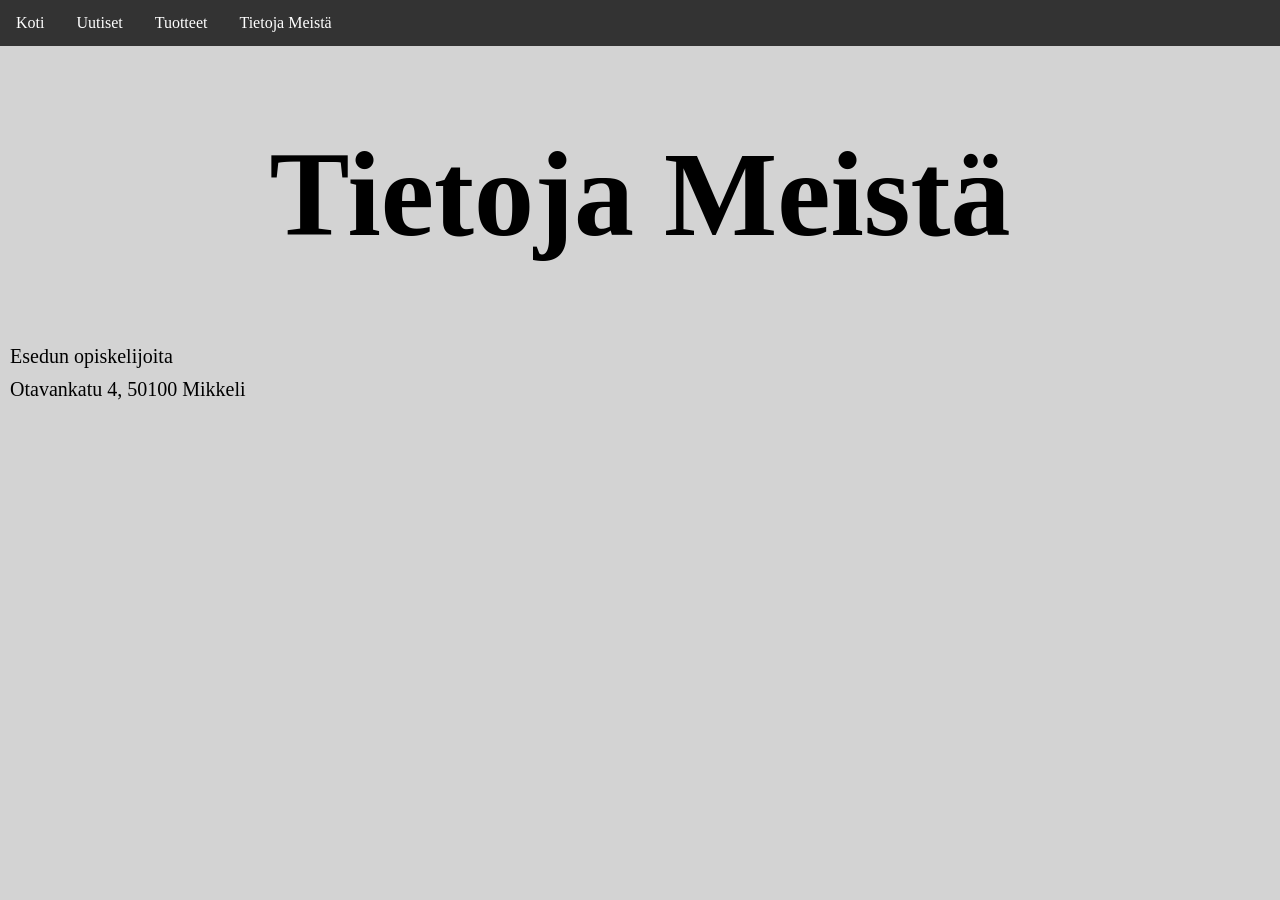
==== tietoja.html @ d65551b3 "Add files via upload" ====
<!DOCTYPE html>
<html>
<head>
<meta charset="UTF-8">
<meta name="viewport" content="width=device-width, initial-scale=1.0">
<link rel="stylesheet" href="style.css" type="text/css">
<title>Tietoja Meistä</title>
</head>
<body>
<ul>
  <li><a href="index.html">Koti</a></li>
  <li><a href="uutiset.html">Uutiset</a></li>
  <li><a href="Tuotteet.html">Tuotteet</a></li>
  <li><a href="tietoja.html">Tietoja Meistä</a></li>
</ul>
<h1>Tietoja Meistä</h1>
<p>Esedun opiskelijoita</p>
<p>Otavankatu 4, 50100 Mikkeli</p>

</body>
</html>
---- style.css ----
body {
  background-color: LightGrey;
  margin: 0;
  padding: 0;
}

h1 {
  color: black;
  text-align: center;
  font-family: verdana;
  font-size: 120px;
  float:center;
}

h3 {
  color: black;
  text-align: center;
  font-family: verdana;
  font-size: 70px;
  float:center;
}
p {
  font-family: verdana;
  font-size: 20px;
}
h2, p {
  margin: 10px;
}

ul {
  list-style-type: none;
  margin: 0;
  padding: 0;
  overflow: hidden;
  background-color: #333333;
}

ul li {
  float: left;
}

ul li a {
  display: block;
  color: white;
  text-align: center;
  padding: 14px 16px;
  text-decoration: none;
}

ul li a:hover {
  background-color: #111111;
}

.omaLogo {
  float: left;
  height: auto;
  width: 400px;

.kuva-kontti {
  display: flex;         /* Asettaa elementit vierekkäin */
  gap: 100px;             /* Kuvien välinen tila */
}
  
.kuva-kontti img {
  width: 20%;            /* Kuvat vievät puolet tilasta kumpikin */
  height: auto;          /* Säilyttää mittasuhteet */
}
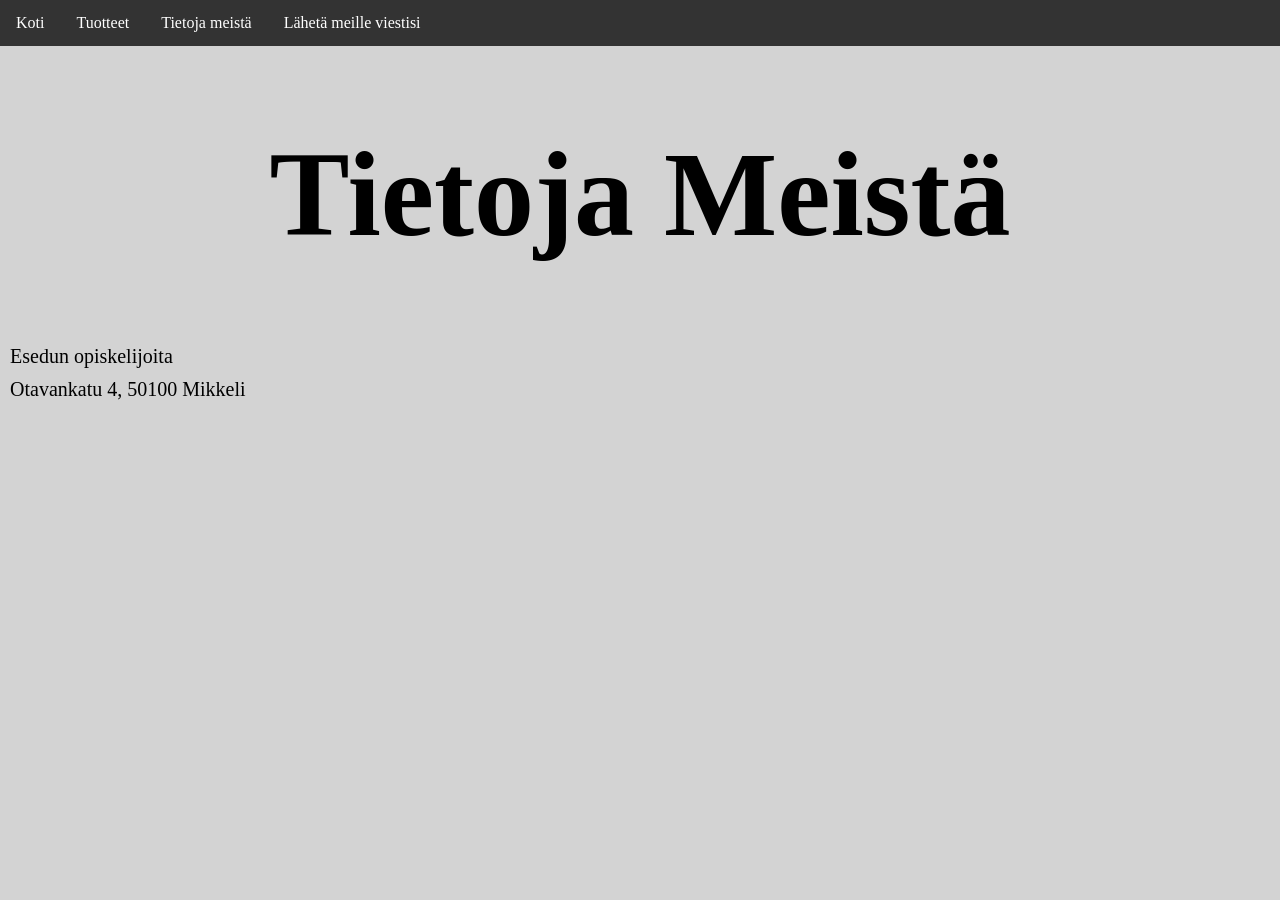
==== commit 6c12eb62: "Update tietoja.html" ====
--- a/tietoja.html
+++ b/tietoja.html
@@ -9,13 +9,13 @@
 <body>
 <ul>
   <li><a href="index.html">Koti</a></li>
-  <li><a href="uutiset.html">Uutiset</a></li>
-  <li><a href="Tuotteet.html">Tuotteet</a></li>
-  <li><a href="tietoja.html">Tietoja Meistä</a></li>
+  <li><a href="tuotteet.html">Tuotteet</a></li>
+  <li><a href="tietoja.html">Tietoja meistä</a></li>
+  <li><a href="viesti.html">Lähetä meille viestisi</a></li>
 </ul>
 <h1>Tietoja Meistä</h1>
 <p>Esedun opiskelijoita</p>
 <p>Otavankatu 4, 50100 Mikkeli</p>
 
 </body>
-</html>+</html>
--- a/style.css
+++ b/style.css
@@ -57,12 +57,12 @@
   width: 400px;
 
 .kuva-kontti {
-  display: flex;         /* Asettaa elementit vierekkäin */
-  gap: 100px;             /* Kuvien välinen tila */
+  display: flex;         /* Asettaa kuvat vierekkäin */
+  gap: 100px;             /* Kuvien välinen tila "ei toimi?"*/
 }
   
 .kuva-kontti img {
-  width: 20%;            /* Kuvat vievät puolet tilasta kumpikin */
+  width: 50%;            /* TODO miksei toimi, pitäisi olla puolet sivusta ja 2 vierekkäin*/
   height: auto;          /* Säilyttää mittasuhteet */
 }
 
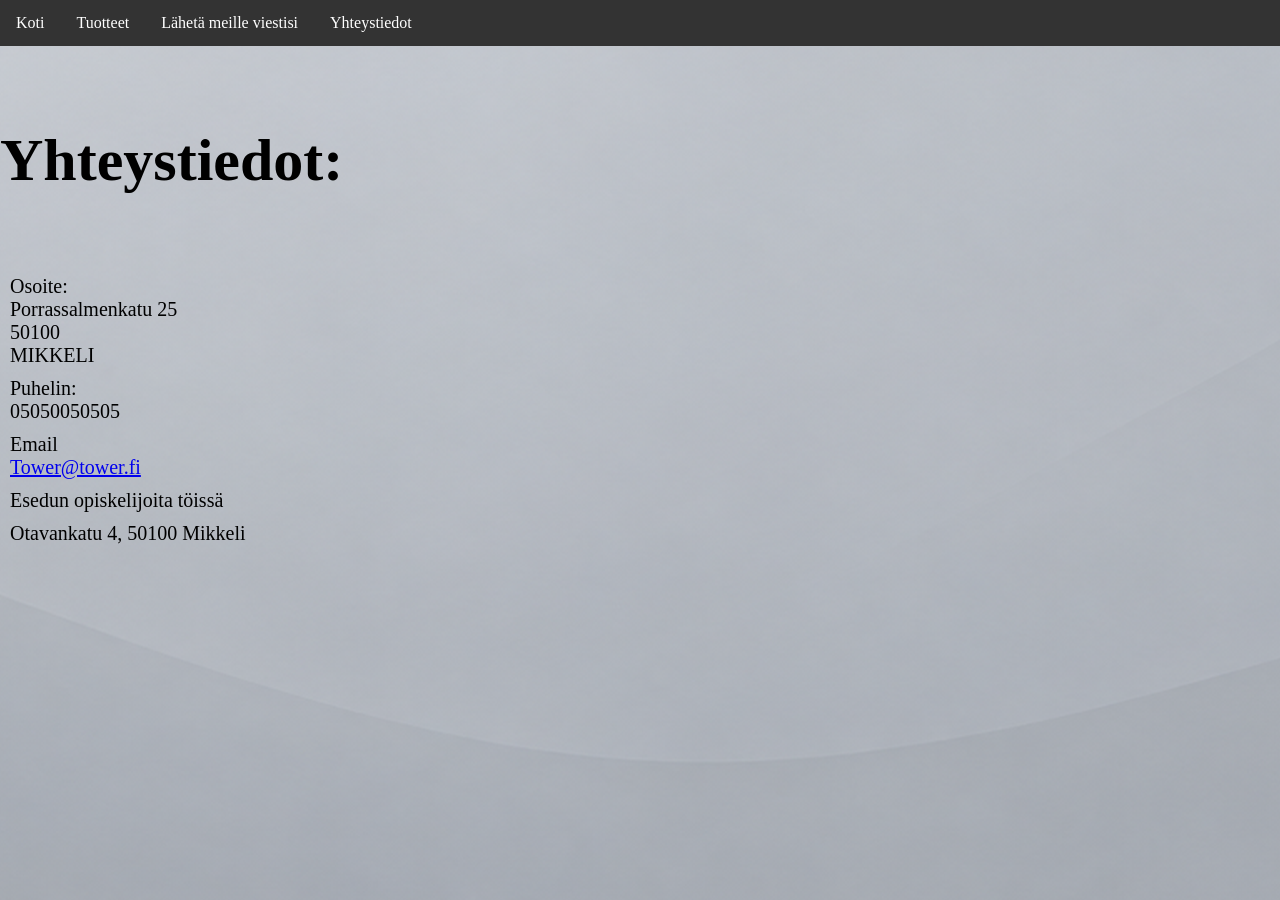
==== commit 3808ee23: "Add files via upload" ====
--- a/tietoja.html
+++ b/tietoja.html
@@ -1,21 +1,24 @@
 <!DOCTYPE html>
 <html>
 <head>
-<meta charset="UTF-8">
-<meta name="viewport" content="width=device-width, initial-scale=1.0">
-<link rel="stylesheet" href="style.css" type="text/css">
-<title>Tietoja Meistä</title>
+  <meta charset="UTF-8">
+  <meta name="viewport" content="width=device-width, initial-scale=1.0">
+  <link rel="stylesheet" href="style.css" type="text/css">
+  <title>Yhteystiedot:</title>
 </head>
 <body>
-<ul>
-  <li><a href="index.html">Koti</a></li>
-  <li><a href="tuotteet.html">Tuotteet</a></li>
-  <li><a href="tietoja.html">Tietoja meistä</a></li>
-  <li><a href="viesti.html">Lähetä meille viestisi</a></li>
-</ul>
-<h1>Tietoja Meistä</h1>
-<p>Esedun opiskelijoita</p>
-<p>Otavankatu 4, 50100 Mikkeli</p>
+  <ul>
+    <li><a href="index.html">Koti</a></li>
+    <li><a href="tuotteet.html">Tuotteet</a></li>
+    <li><a href="viesti.html">Lähetä meille viestisi</a></li>
+    <li><a href="tietoja.html">Yhteystiedot</a></li>
+  </ul>
+  <h4>Yhteystiedot:</h4>
+    <p>Osoite: <BR>Porrassalmenkatu 25<BR>50100<BR>MIKKELI</p>
+    <p>Puhelin: <BR> 05050050505</p>
+    <p>Email <BR> <a href="mailto:Tower@tower.fi">Tower@tower.fi</a></p>
+    <p>Esedun opiskelijoita töissä</p>
+    <p>Otavankatu 4, 50100 Mikkeli</p>
 
 </body>
 </html>
--- a/style.css
+++ b/style.css
@@ -1,5 +1,8 @@
 body {
-  background-color: LightGrey;
+  background-image: url("harmaatausta.png");
+  background-repeat: no-repeat;
+  background-attachment: fixed;
+  background-position: center;
   margin: 0;
   padding: 0;
 }
@@ -8,7 +11,15 @@
   color: black;
   text-align: center;
   font-family: verdana;
-  font-size: 120px;
+  font-size: 100px;
+  float:center;
+}
+
+h2 {
+  color: black;
+  text-align: center;
+  font-family: verdana;
+  font-size: 50px;
   float:center;
 }
 
@@ -17,6 +28,14 @@
   text-align: center;
   font-family: verdana;
   font-size: 70px;
+  float:center;
+}
+
+h4 {
+  color: black;
+  text-align: left;
+  font-family: verdana;
+  font-size: 60px;
   float:center;
 }
 p {
@@ -55,14 +74,33 @@
   float: left;
   height: auto;
   width: 400px;
+}
 
 .kuva-kontti {
   display: flex;         /* Asettaa kuvat vierekkäin */
-  gap: 100px;             /* Kuvien välinen tila "ei toimi?"*/
+  gap: 4%;  
 }
   
 .kuva-kontti img {
-  width: 50%;            /* TODO miksei toimi, pitäisi olla puolet sivusta ja 2 vierekkäin*/
+  width: 44%;            /* */
   height: auto;          /* Säilyttää mittasuhteet */
+  margin: 2%;
 }
 
+.kysymys-kontti {
+  display: flex;
+  justify-content: center;
+  align-items: center; 
+  min-height: 100vh; 
+}
+
+.kysymys-formi {
+  width: 100%;
+  max-width: 400px;        
+}
+
+.eskontti {
+  width: 30%;
+  margin: 0 auto;
+}
+
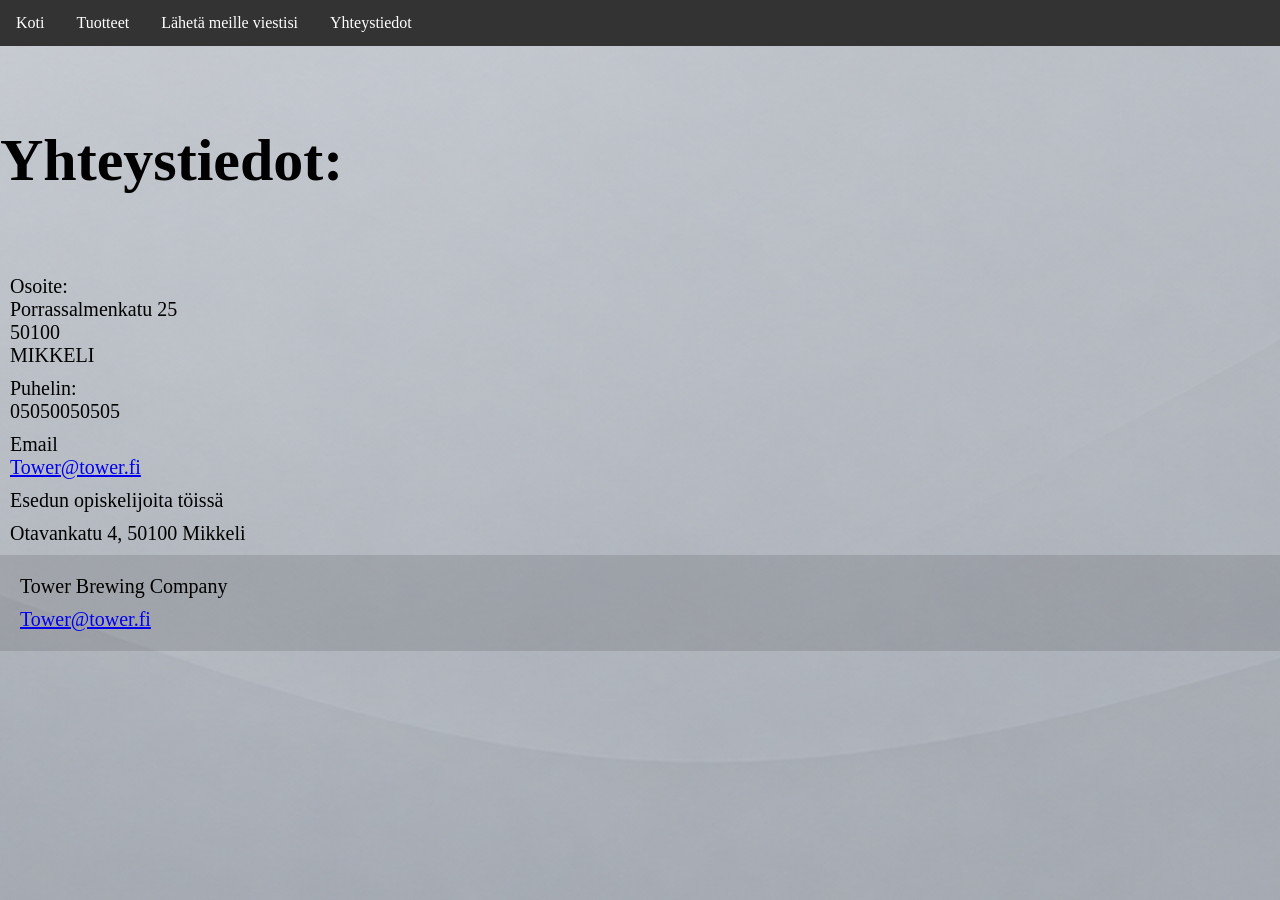
==== commit e277694f: "Update tietoja.html" ====
--- a/tietoja.html
+++ b/tietoja.html
@@ -1,11 +1,13 @@
 <!DOCTYPE html>
 <html>
+  
 <head>
   <meta charset="UTF-8">
   <meta name="viewport" content="width=device-width, initial-scale=1.0">
   <link rel="stylesheet" href="style.css" type="text/css">
   <title>Yhteystiedot:</title>
 </head>
+  
 <body>
   <ul>
     <li><a href="index.html">Koti</a></li>
@@ -19,6 +21,11 @@
     <p>Email <BR> <a href="mailto:Tower@tower.fi">Tower@tower.fi</a></p>
     <p>Esedun opiskelijoita töissä</p>
     <p>Otavankatu 4, 50100 Mikkeli</p>
-
 </body>
+  
+<footer>
+  <p>Tower Brewing Company</p>
+  <p><a href="mailto:Tower@tower.fi">Tower@tower.fi</a></p>
+</footer>
+  
 </html>
--- a/style.css
+++ b/style.css
@@ -104,3 +104,8 @@
   margin: 0 auto;
 }
 
+footer {
+  width: 100%;
+  background-color: #22222222;
+  padding: 10px;
+}
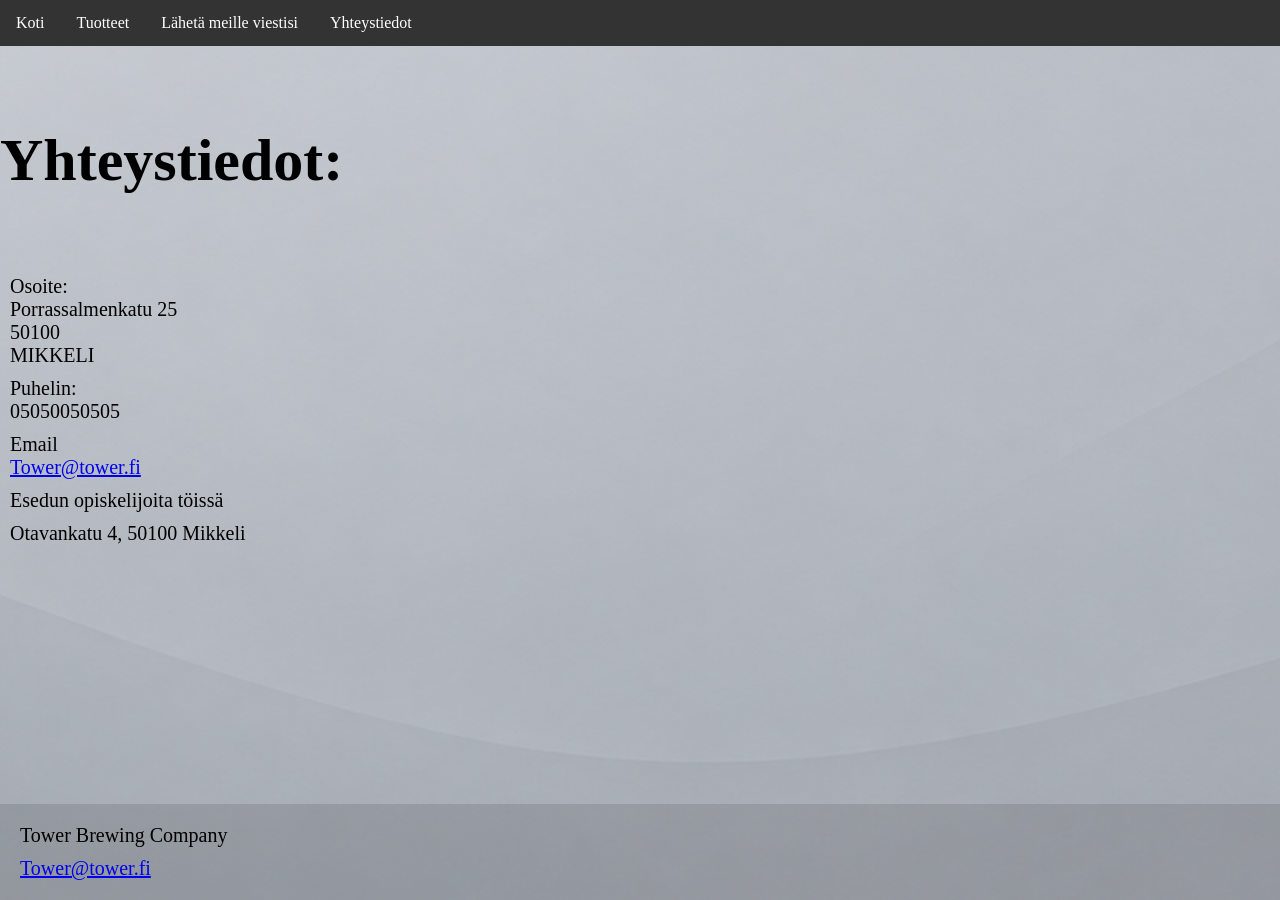
==== commit ca353495: "Yhteystiedot-sivun footerin korjaus" ====
--- a/tietoja.html
+++ b/tietoja.html
@@ -23,7 +23,7 @@
     <p>Otavankatu 4, 50100 Mikkeli</p>
 </body>
   
-<footer>
+<footer class="footer-small">
   <p>Tower Brewing Company</p>
   <p><a href="mailto:Tower@tower.fi">Tower@tower.fi</a></p>
 </footer>
--- a/style.css
+++ b/style.css
@@ -109,3 +109,8 @@
   background-color: #22222222;
   padding: 10px;
 }
+
+.footer-small /*Saa Yhteystiedot-sivun footerin näkymään sivun alareunassa*/ {
+  position:fixed;
+  bottom: 0px;
+}
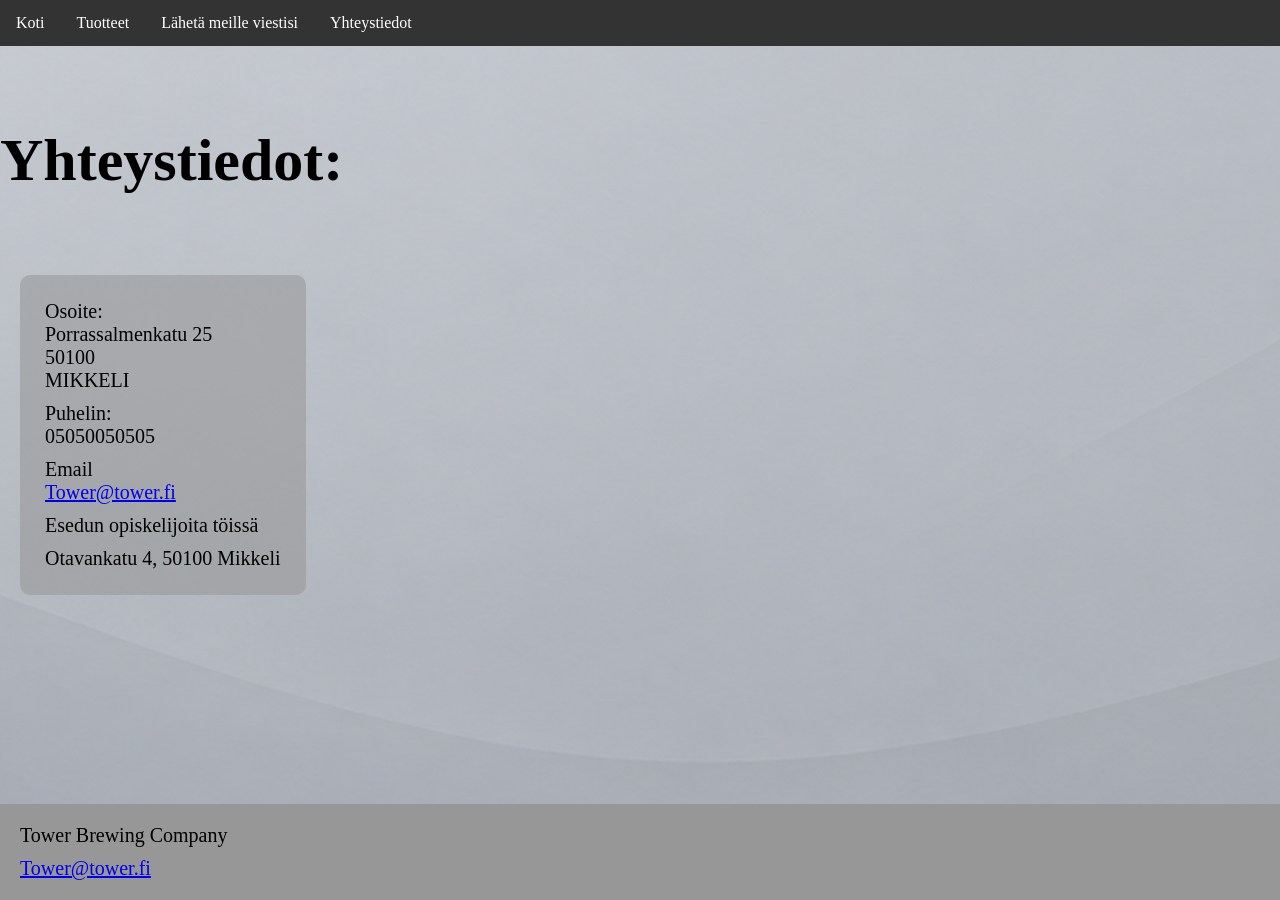
==== commit 3daace47: "Tekstille taustoja" ====
--- a/tietoja.html
+++ b/tietoja.html
@@ -16,11 +16,13 @@
     <li><a href="tietoja.html">Yhteystiedot</a></li>
   </ul>
   <h4>Yhteystiedot:</h4>
+  <div class="tekstiboksi">      
     <p>Osoite: <BR>Porrassalmenkatu 25<BR>50100<BR>MIKKELI</p>
     <p>Puhelin: <BR> 05050050505</p>
     <p>Email <BR> <a href="mailto:Tower@tower.fi">Tower@tower.fi</a></p>
     <p>Esedun opiskelijoita töissä</p>
     <p>Otavankatu 4, 50100 Mikkeli</p>
+  </div>
 </body>
   
 <footer class="footer-small">
--- a/style.css
+++ b/style.css
@@ -38,10 +38,20 @@
   font-size: 60px;
   float:center;
 }
+
+.tekstiboksi {
+  max-width: max-content;
+  background-color: #9797978e;
+  border-radius: 10px;
+  margin: 20px;
+  padding: 15px;
+}
+
 p {
   font-family: verdana;
   font-size: 20px;
 }
+
 h2, p {
   margin: 10px;
 }
@@ -74,16 +84,21 @@
   float: left;
   height: auto;
   width: 400px;
+  margin: 20px;
+}
+
+img {
+  border-radius: 20px;        /*Antaa kuville vähemmän terävät kulmat*/
 }
 
 .kuva-kontti {
-  display: flex;         /* Asettaa kuvat vierekkäin */
+  display: flex;        /* Asettaa kuvat vierekkäin */
   gap: 4%;  
 }
   
 .kuva-kontti img {
-  width: 44%;            /* */
-  height: auto;          /* Säilyttää mittasuhteet */
+  width: 44%;
+  height: auto;       /* Säilyttää mittasuhteet */
   margin: 2%;
 }
 
@@ -106,11 +121,11 @@
 
 footer {
   width: 100%;
-  background-color: #22222222;
+  background-color: #979797;
   padding: 10px;
 }
 
-.footer-small /*Saa Yhteystiedot-sivun footerin näkymään sivun alareunassa*/ {
-  position:fixed;
+.footer-small {
+  position:fixed;       /*Saa Yhteystiedot-sivun footerin näkymään sivun alareunassa*/
   bottom: 0px;
 }
